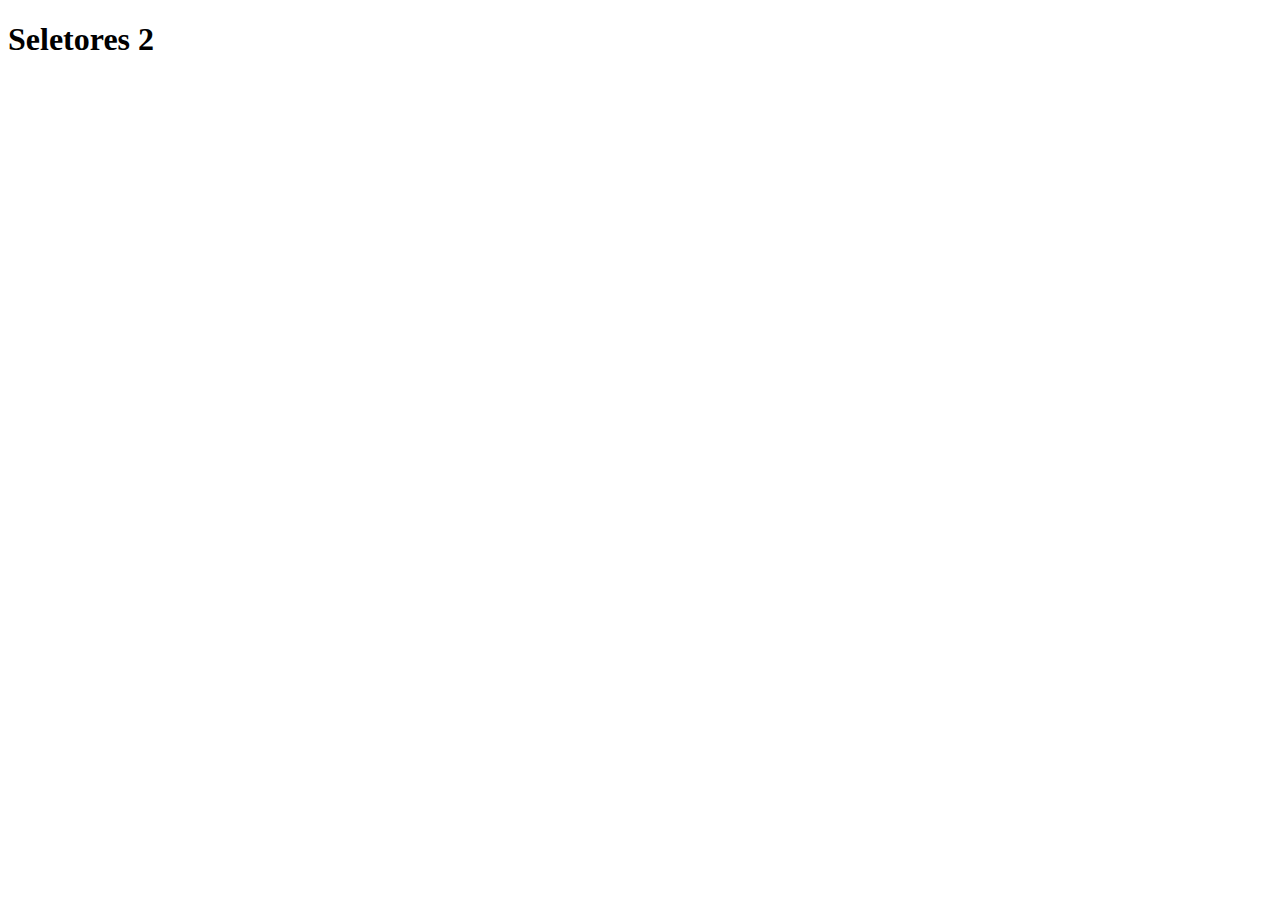
==== mais incomuns1/html/index.html @ 3903b75c "element + element" ====
<!DOCTYPE html>
<html lang="pt-br">
    <head>
        <meta charset="utf-8"/>
        <meta name="viewport" content="width=device-width, initial-scale=1.0"/>
        <link rel="stylesheet" href="../css/style.css"/>
        <title>seletores 2</title>
    </head>
    <body>
        <h1>Seletores 2</h1>
    </body>
</html>
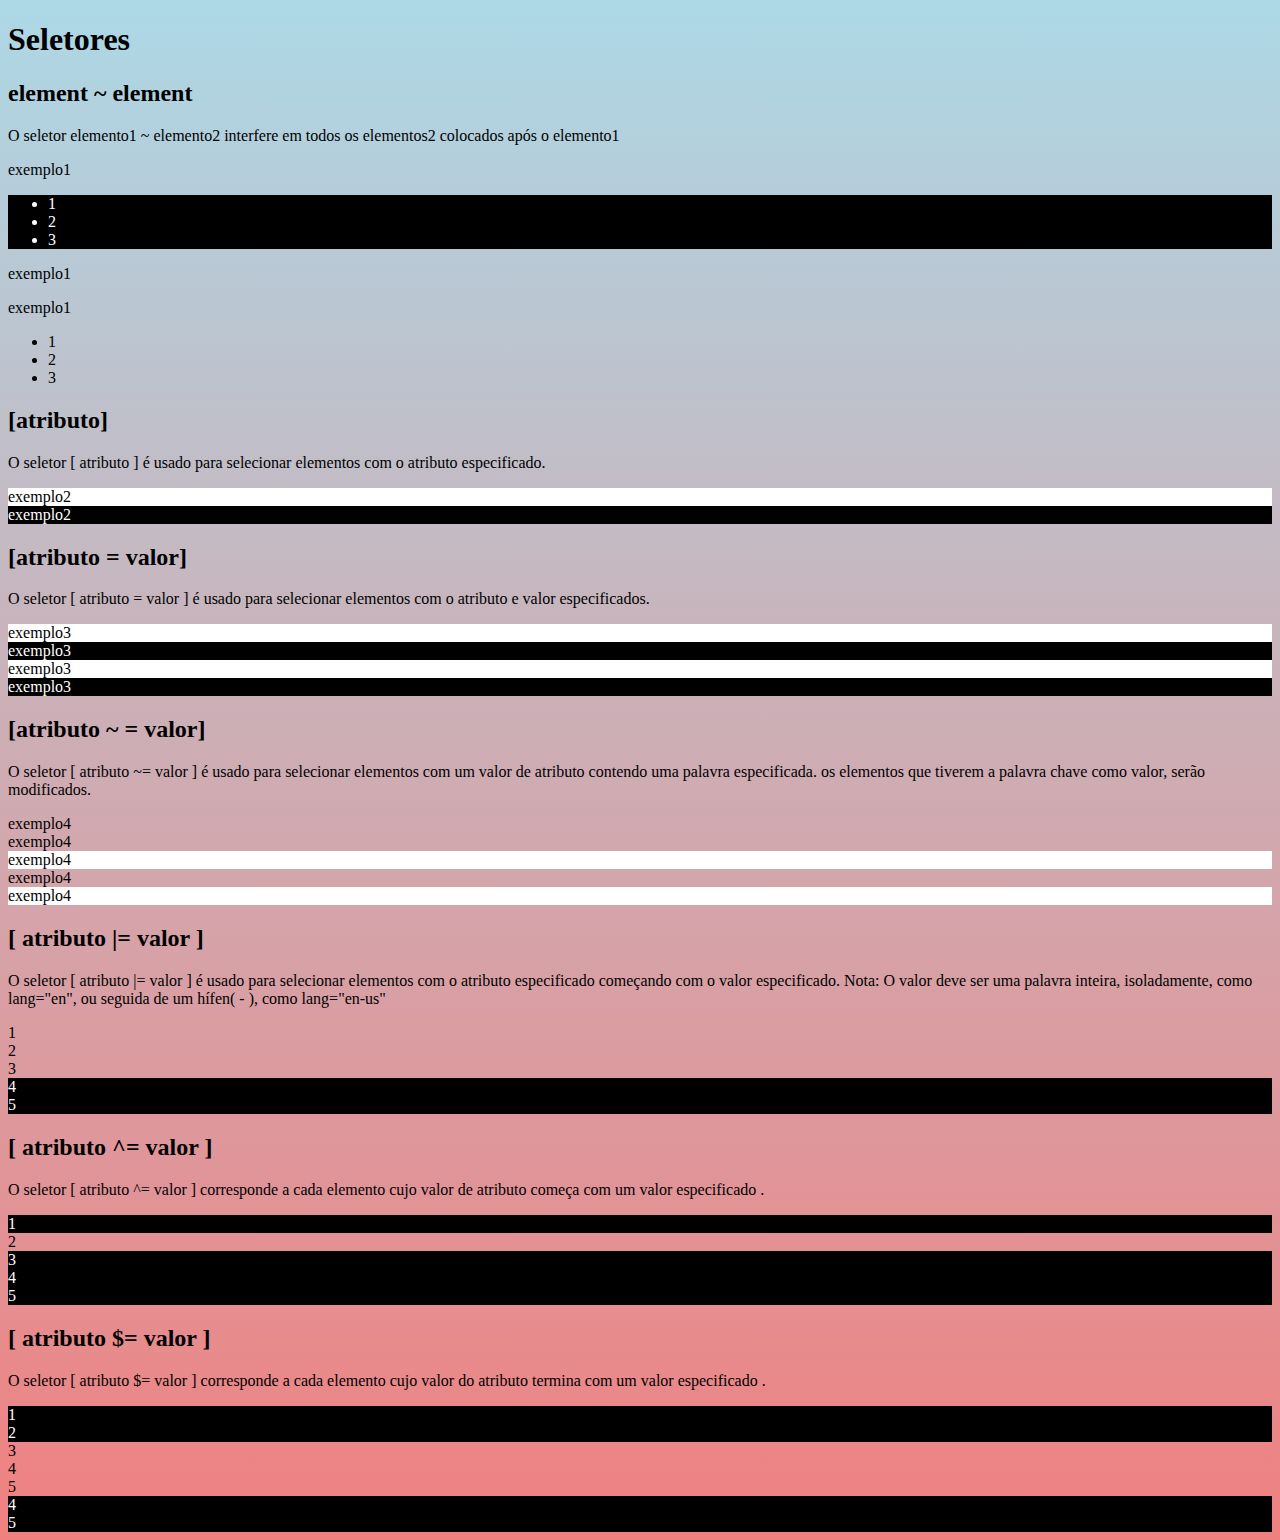
==== commit c6d0d871: "[atributo $= valor]" ====
--- a/mais incomuns1/html/index.html
+++ b/mais incomuns1/html/index.html
@@ -7,6 +7,108 @@
         <title>seletores 2</title>
     </head>
     <body>
-        <h1>Seletores 2</h1>
+        <h1>Seletores</h1>
+
+    <section id="exemplo1">
+        <!-- element ~ element -->
+        <h2>element ~ element</h2>
+        <p>O seletor elemento1 ~ elemento2 interfere em
+        todos os elementos2 colocados após o elemento1</p>
+
+        <span>exemplo1</span>
+        <ul>
+            <li>1</li>
+            <li>2</li>
+            <li>3</li>
+        </ul>
+        <p>exemplo1</p>
+        <div>exemplo1</div>
+        <ul>
+            <li>1</li>
+            <li>2</li>
+            <li>3</li>
+        </ul>
+    </section>
+    
+    <section id="exemplo2">
+        <!-- [atributo] -->
+        <h2>[atributo]</h2>
+        <p>O seletor [ atributo ] é usado para selecionar
+        elementos com o atributo especificado.</p>
+
+        <div class="exemplo2">exemplo2</div>
+        <div id="exemplo2">exemplo2</div>
+    </section>
+
+    <section id="exemplo3">
+        <!-- [atributo = valor] -->
+        <h2>[atributo = valor]</h2>
+        <p>O seletor [ atributo = valor ] é usado para
+        selecionar elementos com o atributo e valor especificados.</p>
+
+        <div class="ex3">exemplo3</div>
+        <div class="exemplo3">exemplo3</div>
+        <div class="ex3">exemplo3</div>
+        <div class="exemplo3">exemplo3</div>
+    </section>
+
+    <section id="exemplo4">
+        <!-- [atributo ~ = valor] -->
+        <h2>[atributo ~ = valor]</h2>
+        <p>O seletor [ atributo ~= valor ] é usado para selecionar
+        elementos com um valor de atributo contendo uma palavra especificada.
+        os elementos que tiverem a palavra chave como valor, serão modificados.</p>
+
+        <div title="exemplos">exemplo4</div>
+        <div title="exemplar">exemplo4</div>
+        <div title="exemplo">exemplo4</div>
+        <div title="exemplo44">exemplo4</div>
+        <div title="exemplo">exemplo4</div>
+    </section>
+
+    <section id="exemplo5">
+        <!-- [ atributo |= valor ] -->
+        <h2>[ atributo |= valor ]</h2>
+        <p>O seletor [ atributo |= valor ] é usado para selecionar
+            elementos com o atributo especificado começando com o
+            valor especificado.
+            Nota: O valor deve ser uma palavra inteira, isoladamente,
+            como lang="en", ou seguida de um hífen( - ), como lang="en-us"
+        </p>
+
+        <div class="aoi">1</div>
+        <div class="oia">2</div>
+        <div class="oi a">3</div>
+        <div class="oi-a">4</div>
+        <div class="oi">5</div>
+    </section>
+
+    <section id="exemplo6">
+        <!-- [ atributo ^= valor ] -->
+        <h2>[ atributo ^= valor ]</h2>
+        <p>O seletor [ atributo ^= valor ] corresponde a cada
+        elemento cujo valor de atributo começa com um valor especificado .</p>
+
+        <div class="hello">1</div>
+        <div class="aahello">2</div>
+        <div class="hello aa">3</div>
+        <div class="helloaa">4</div>
+        <div class="hello-aa">5</div>
+    </section>
+
+    <section id="exemplo7">
+        <!-- [ atributo $= valor ] -->
+        <h2>[ atributo $= valor ]</h2>
+        <p>O seletor [ atributo $= valor ] corresponde a cada 
+        elemento cujo valor do atributo termina com um valor especificado .</p>
+
+        <div class="boy">1</div>
+        <div class="aaboy">2</div>
+        <div class="boy aa">3</div>
+        <div class="boyyaa">4</div>
+        <div class="boy-aa">5</div>
+        <div class="aa-boy">4</div>
+        <div class="aa boy">5</div>
+    </section>
     </body>
 </html>--- a/mais incomuns1/css/style.css
+++ b/mais incomuns1/css/style.css
@@ -0,0 +1,61 @@
+body{
+    background-image: linear-gradient(lightblue,lightcoral);
+}
+
+
+/* element ~ element */
+span + ul{
+    background-color: black;
+    color: white;
+}
+
+
+/* [atributo] */
+#exemplo2 div[class]{
+    background-color: white;
+}
+
+#exemplo2 div[id]{
+    background-color: black;
+    color: white;
+}
+
+
+/* [atributo = valor] */
+#exemplo3 div[class="ex3"]{
+    background-color: white;
+    color: black;
+}
+
+#exemplo3 div[class="exemplo3"]{
+    background-color: black;
+    color: white;
+}
+
+
+/* [atributo ~ = valor] */
+[title~=exemplo]{
+    background-color: white;
+    color: black;
+}
+
+
+/* [ atributo |= valor ] */
+[class|="oi"]{
+    background-color: black;
+    color: white;
+}
+
+
+/* [ atributo ^= valor ] */
+[class^="hello"]{
+    background-color: black;
+    color: white;
+}
+
+
+/* [ atributo $= valor ] */
+[class$="boy"]{
+    background-color: black;
+    color: white;
+}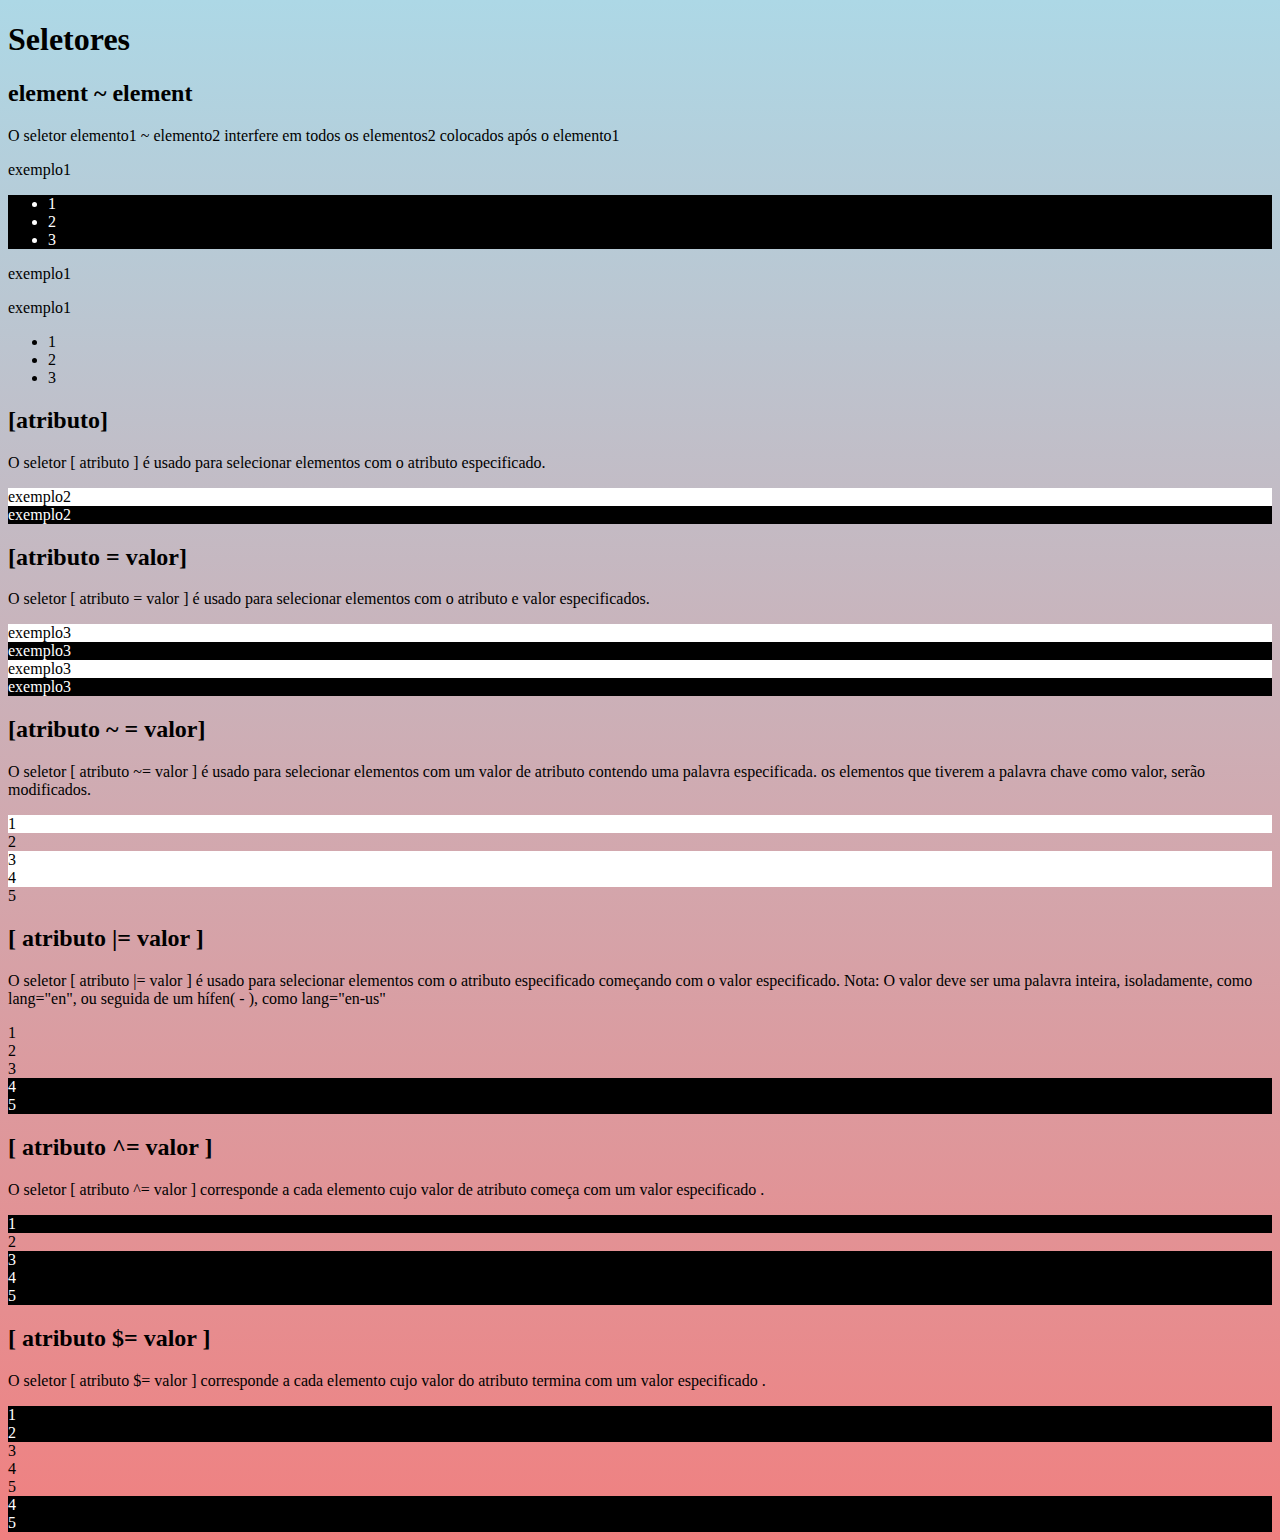
==== commit 57ae3e49: "[atributo $= valor]" ====
--- a/mais incomuns1/html/index.html
+++ b/mais incomuns1/html/index.html
@@ -59,11 +59,11 @@
         elementos com um valor de atributo contendo uma palavra especificada.
         os elementos que tiverem a palavra chave como valor, serão modificados.</p>
 
-        <div title="exemplos">exemplo4</div>
-        <div title="exemplar">exemplo4</div>
-        <div title="exemplo">exemplo4</div>
-        <div title="exemplo44">exemplo4</div>
-        <div title="exemplo">exemplo4</div>
+        <div title="exemplo importante">1</div>
+        <div title="exemplo44">2</div>
+        <div title="exemplo">3</div>
+        <div title="importante exemplo">4</div>
+        <div title="exemplo-importante">5</div>
     </section>
 
     <section id="exemplo5">
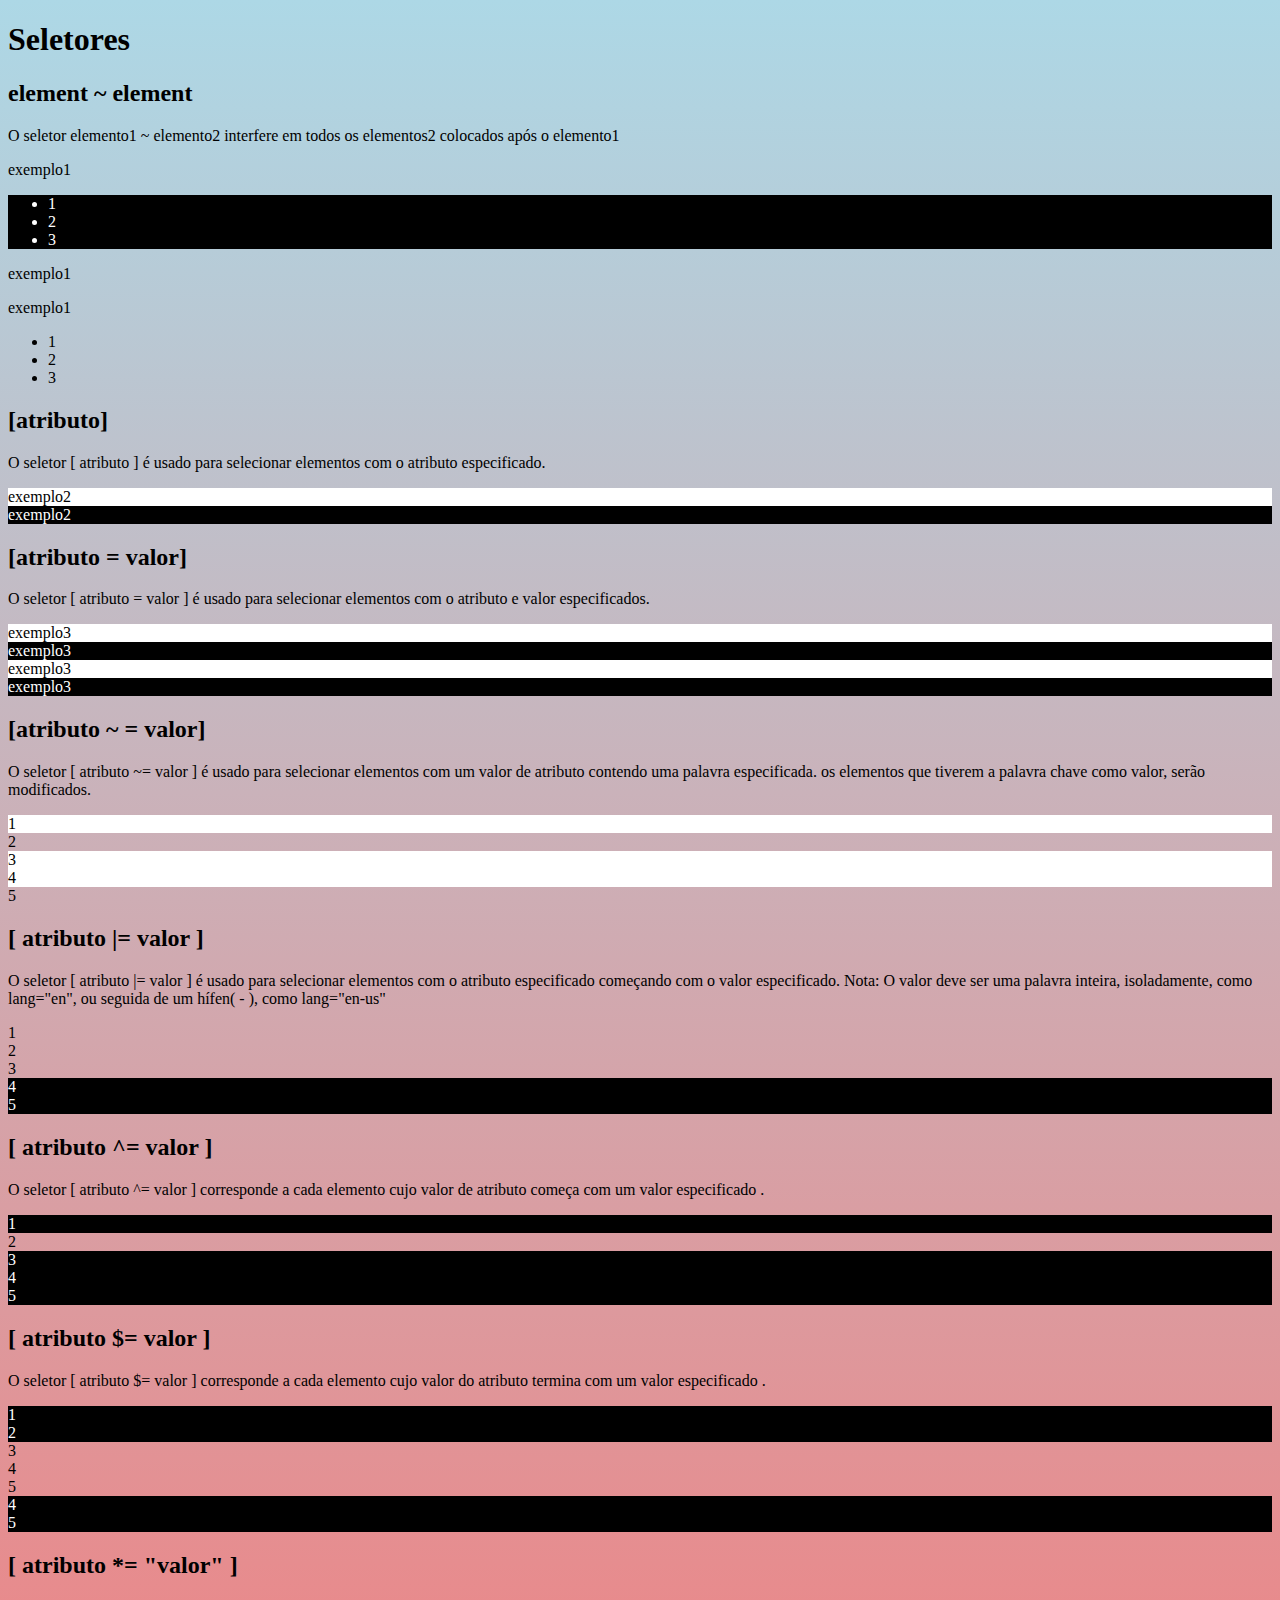
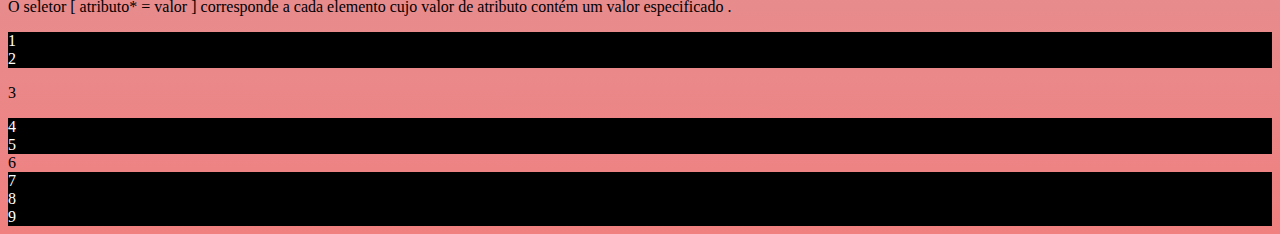
==== commit ae5db177: ":default" ====
--- a/mais incomuns1/html/index.html
+++ b/mais incomuns1/html/index.html
@@ -41,7 +41,7 @@
     </section>
 
     <section id="exemplo3">
-        <!-- [atributo = valor] -->
+        <!-- [atributo = "valor" ] -->
         <h2>[atributo = valor]</h2>
         <p>O seletor [ atributo = valor ] é usado para
         selecionar elementos com o atributo e valor especificados.</p>
@@ -53,7 +53,7 @@
     </section>
 
     <section id="exemplo4">
-        <!-- [atributo ~ = valor] -->
+        <!-- [atributo ~ = "valor" ] -->
         <h2>[atributo ~ = valor]</h2>
         <p>O seletor [ atributo ~= valor ] é usado para selecionar
         elementos com um valor de atributo contendo uma palavra especificada.
@@ -67,7 +67,7 @@
     </section>
 
     <section id="exemplo5">
-        <!-- [ atributo |= valor ] -->
+        <!-- [ atributo |= "valor" ] -->
         <h2>[ atributo |= valor ]</h2>
         <p>O seletor [ atributo |= valor ] é usado para selecionar
             elementos com o atributo especificado começando com o
@@ -84,7 +84,7 @@
     </section>
 
     <section id="exemplo6">
-        <!-- [ atributo ^= valor ] -->
+        <!-- [ atributo ^= "valor" ] -->
         <h2>[ atributo ^= valor ]</h2>
         <p>O seletor [ atributo ^= valor ] corresponde a cada
         elemento cujo valor de atributo começa com um valor especificado .</p>
@@ -97,7 +97,7 @@
     </section>
 
     <section id="exemplo7">
-        <!-- [ atributo $= valor ] -->
+        <!-- [ atributo $= "valor" ] -->
         <h2>[ atributo $= valor ]</h2>
         <p>O seletor [ atributo $= valor ] corresponde a cada 
         elemento cujo valor do atributo termina com um valor especificado .</p>
@@ -110,5 +110,22 @@
         <div class="aa-boy">4</div>
         <div class="aa boy">5</div>
     </section>
+
+    <section id="exemplo8">
+        <!-- [ atributo *= "valor"] -->
+        <h2>[ atributo *= "valor" ]</h2>
+        <p>O seletor [ atributo* = valor ] corresponde 
+        a cada elemento cujo valor de atributo contém um valor especificado .</p>
+
+        <div class="girl">1</div>
+        <div class="girla">2</div>
+        <p class="girl">3</p>
+        <div class="a girl">4</div>
+        <div class="girl a">5</div>
+        <span class="girl">6</span>
+        <div class="girl-a">7</div>
+        <div class="a-girl">8</div>
+        <div class="agirl">9</div>
+    </section>
     </body>
 </html>--- a/mais incomuns1/css/style.css
+++ b/mais incomuns1/css/style.css
@@ -58,4 +58,10 @@
 [class$="boy"]{
     background-color: black;
     color: white;
+}
+
+/* [ atributo *= "valor" ] */
+div[class*="girl"]{
+    background-color: black;
+    color: white;
 }